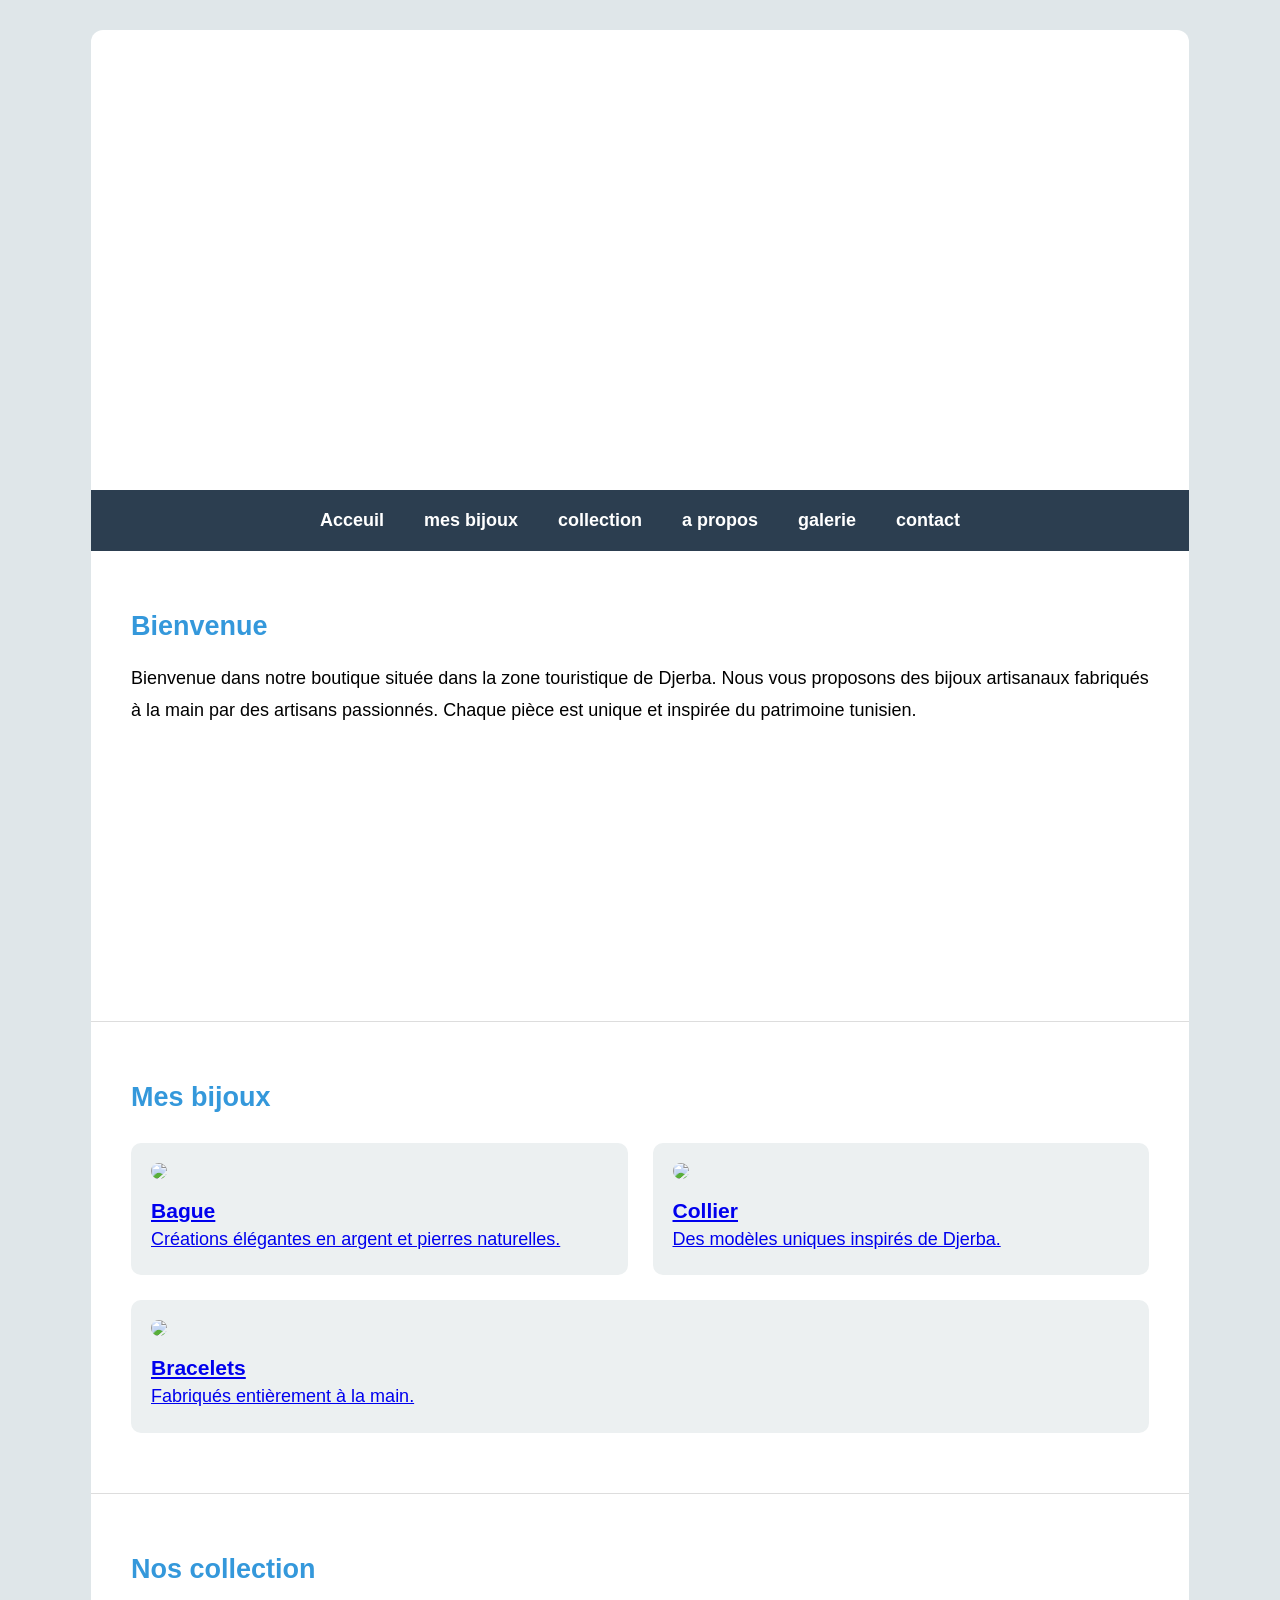
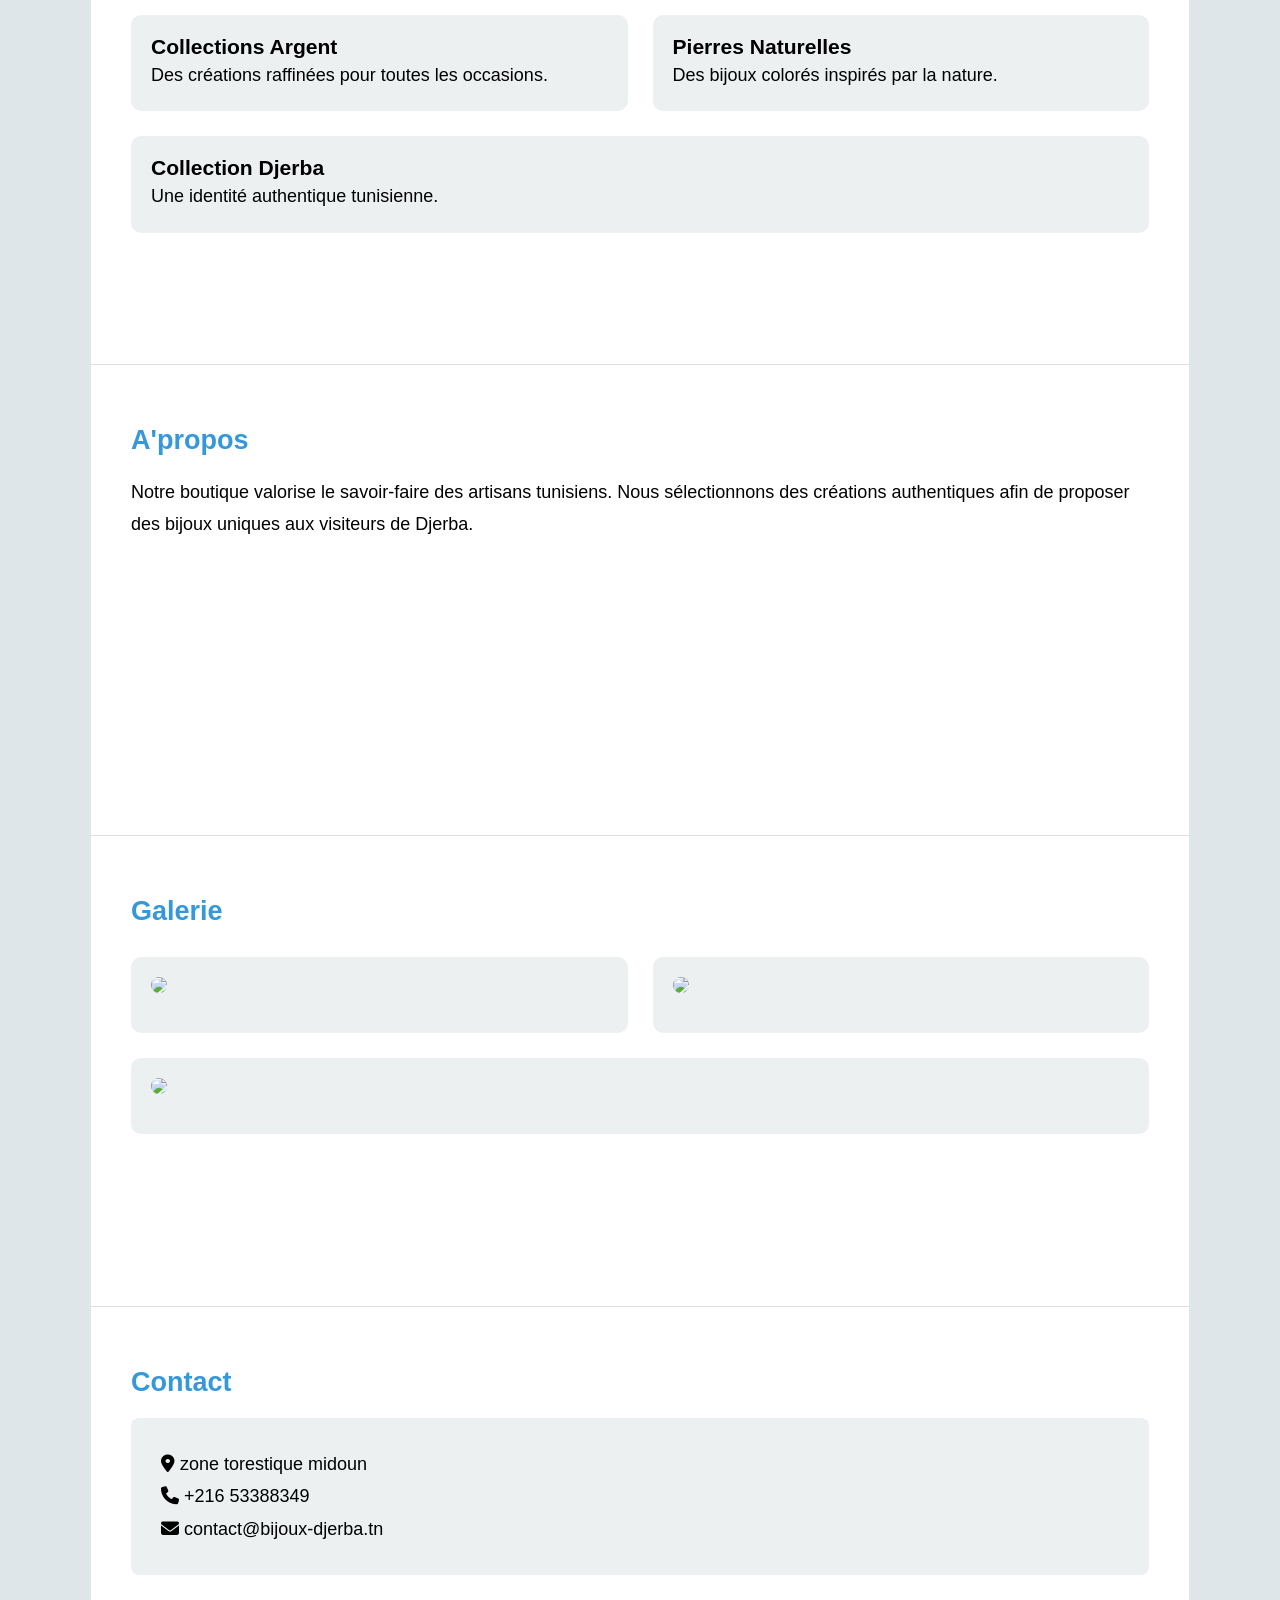
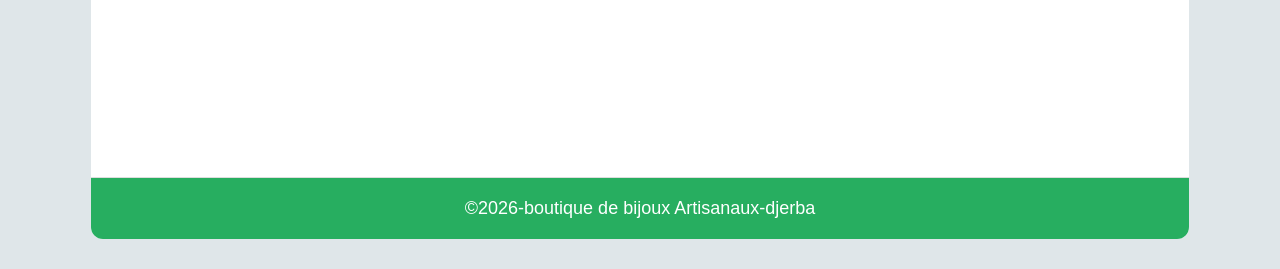
==== index.html @ c82cc82e "Add files via upload" ====
<!DOCTYPE html>
<html lang="en">

<head>
    <meta charset="UTF-8">
    <meta name="viewport" content="width=device-width, initial-scale=1.0">
    <title>Phénix de djerba</title>
    <link rel="stylesheet" href="mesStyle.css">
    <link rel="stylesheet" href="https://cdnjs.cloudflare.com/ajax/libs/font-awesome/6.7.2/css/all.min.css">
</head>

<body>
    <div class="container">
        <header>
            <h1>Phénix de djerba</h1>
            <p>Votre boutique de rêves</p>

        </header>
        <nav>
            <ul>
                <li><a href="#Acceuil">Acceuil</a></li>
                <li><a href="#Mesbijous">mes bijoux</a></li>
                <li><a href="#Nos collections">collection</a></li>
                <li><a href="#À propos">a propos</a></li>
                <li><a href="#Galerie">galerie</a></li>
                <li><a href="#contact">contact</a></li>
            </ul>
        </nav>
        <section id="Acceuil">
            <h2>Bienvenue</h2>
            <p>Bienvenue dans notre boutique située dans la zone touristique de Djerba. Nous vous proposons des bijoux
                artisanaux fabriqués à la main par des artisans passionnés. Chaque pièce est unique et inspirée du
                patrimoine tunisien.</p>

        </section>
        <section id="Mesbijous">
            <h2>Mes bijoux</h2>
            <div class="cards">
                <div class="card">
                    <a href="mesbaguees.html">
                        <img src="images/bague.jpg">
                        <h3>Bague</h3>
                        <p>Créations élégantes en argent et pierres naturelles.</p>
                    </a>
                </div>

                <div class="card">
                    <a href="mesColliers.html">
                        <img src="images/collier.jpg">
                        <h3>Collier</h3>
                        <p>Des modèles uniques inspirés de Djerba.</p>
                    </a>
                </div>
                <div class="card">
                    <a href="mesBraceles.html">
                        <img src="images/colli.JPG">
                        <h3>Bracelets</h3>
                        <p>Fabriqués entièrement à la main.</p>
                    </a>
                </div>

            </div>
        </section>
        <section id="Nos collections">
            <h2>Nos collection</h2>
            <div class="cards">
                <div class="card">
                    <h3>Collections Argent</h3>
                    <P>Des créations raffinées pour toutes les occasions.</P>
                </div>
                <div class="card">
                    <h3>Pierres Naturelles</h3>
                    <P>Des bijoux colorés inspirés par la nature.</P>
                </div>
                <div class="card">
                    <h3>Collection Djerba</h3>
                    <P>Une identité authentique tunisienne.
                    </P>
                </div>
        </section>
        <section id="À propos">
            <h2>A'propos</h2>
            <p>Notre boutique valorise le savoir-faire des artisans tunisiens. Nous sélectionnons des créations
                authentiques
                afin de proposer des bijoux uniques aux visiteurs de Djerba.</p>
        </section>
        <section id="Galerie">
            <h2>Galerie</h2>
            <div class="cards">
                <div class="card">
                    <img src="images/colli.JPG">
                </div>
                <div class="card">
                    <img src="images/seri.jpg">
                </div>
                <div class="card">
                    <img src="images/bague.JPG">
                </div>

            </div>

        </section>

        <section id="contact">
            <h2>Contact</h2>
            <div class="contact">
                <p> <i class="fa-solid fa-location-dot"></i> zone torestique midoun</p>
                <p><i class="fa-solid fa-phone"></i> +216 53388349</p>
                <p><i class="fa-solid fa-envelope"></i> contact@bijoux-djerba.tn</p>
            </div>
        </section>
        <footer>
            &copy;2026-boutique de bijoux Artisanaux-djerba
        </footer>


    </div>

</body>

</html>
---- mesStyle.css ----
Body {
    background: #dfe6e9;
    justify-content: center;
    padding: 30px;
    display: flex;
    font-family: Arial;
    font-size: 18px;
}

header {
    background: url("images/FB_IMG_1783597629751.jpg") center/cover no-repeat;
    height: 400px;
    text-align: center;
    color: white;
    padding: 30px;
}

.container {
    background: white !important;
    width: 90%;
    border-radius: 12px;
    box-shadow: 0 8px 20px rgba(rgb(0, 0, 0, .15));
    overflow: hidden;
}

nav {
    background: #2c3e50;
    ;

}

nav ul {
    list-style: none;
    display: flex;
    justify-content: center;
}

nav li {
    padding: 20px
}

nav a {
    color: white;
    text-decoration: none;
    font-weight: bold;
}

* {
    margin: 0;
    padding: 0;
}

section {
    padding: 60px 40px;
    min-height: 350px;
    border-bottom: 1px solid #ddd;
}

section h2 {
    color: #3498db;
    margin-bottom: 20px;
}

section p {
    line-height: 1.8;
}

.cards {
    margin-top: 30px;
    display: flex;
    gap: 25px;
    flex-wrap: wrap;
}

.card {
    border-radius: 10px;
    padding: 20px;
    background: #ecf0f1;
    min-width: 300px;
    flex: 1;
}

.card img {
    width: 100%;
    border-radius: 8px;
    margin-bottom: 15px;
}

.gallery {
    display: grid;
    /* grid-template-columns: 300px 300px 300px 300px;**/
    grid-template-columns: repeat(auto-fit, minmax(300px, 1fr));
    gap: 20px;
    margin-top: 30px;
}

.gallery img {
    width: 100%;
    border-radius: 8px;
}

.contact {
    background: #ecf0f1;
    border-radius: 8px;
    padding: 30px;
}

footer {
    background-color: #27ae60;
    color: white;
    text-align: center;
    padding: 20px;
}

.header-bague {
    height: 420px;

    background: linear-gradient(rgba(0, 0, 0, 0.45),
            rgba(0, 0, 0, 0.45)), url("images/header-bague.jpg") center/cover no-repeat;
    display: flex;
    flex-direction: column;
    justify-content: center;
    align-items: center;
    text-align: center;
    color: white;
}

.header-bague h1 {
    font-size: 52px;
}

.header-bague p {
    font-size: 30px;
}

.header-collier {
    height: 420px;

    background: linear-gradient(rgba(0, 0, 0, 0.45),
            rgba(0, 0, 0, 0.45)), url("images/collierr.JPG") center/cover no-repeat;
    display: flex;
    flex-direction: column;
    justify-content: center;
    align-items: center;
    text-align: center;
    color: white;
}

.header-collier h1 {
    font-size: 52px;
}

.header-collier p {
    font-size: 30px;
}

.header-bracelets {
    height: 420px;

    background: linear-gradient(rgba(0, 0, 0, 0.45),
            rgba(0, 0, 0, 0.45)), url("images/bracelet.jpg") center/cover no-repeat;
    display: flex;
    flex-direction: column;
    justify-content: center;
    align-items: center;
    text-align: center;
    color: white;
}

.header-bracelets h1 {
    font-size: 52px;
}

.header-bracelets p {
    font-size: 30px;
}
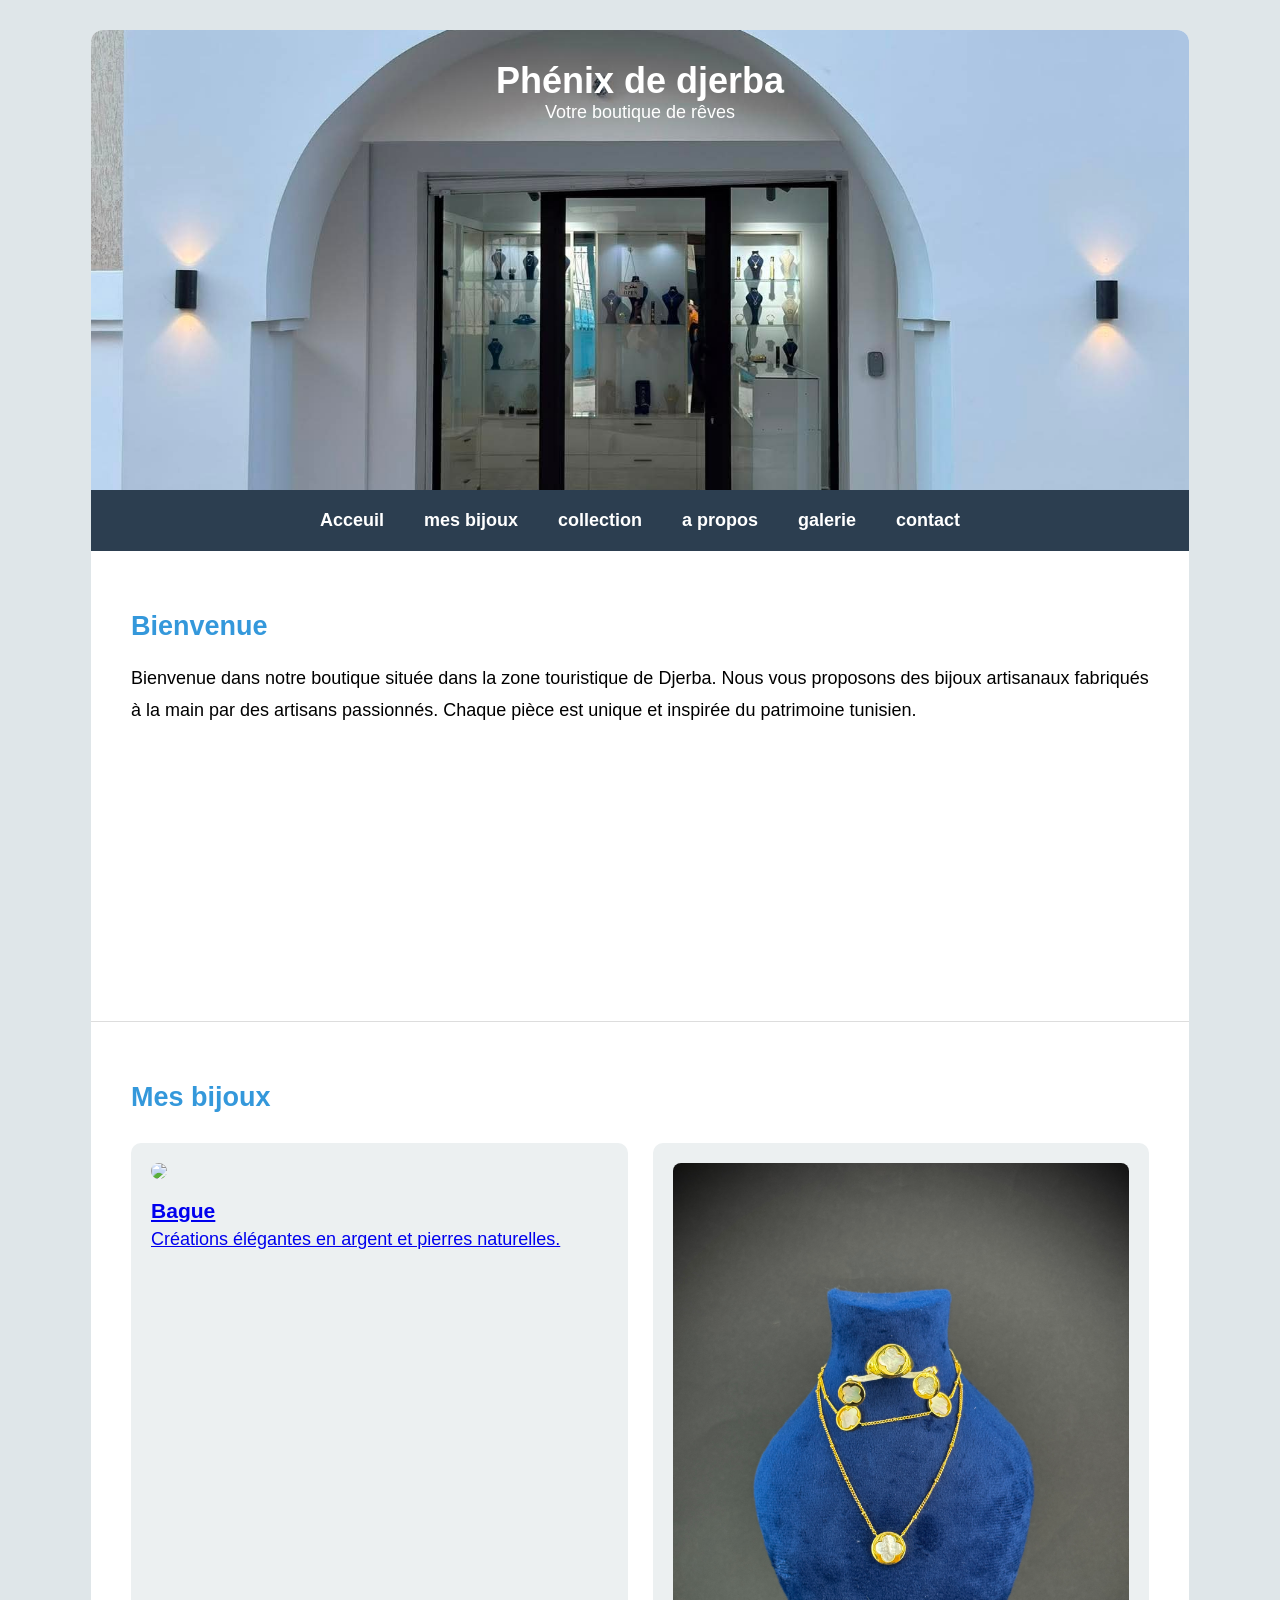
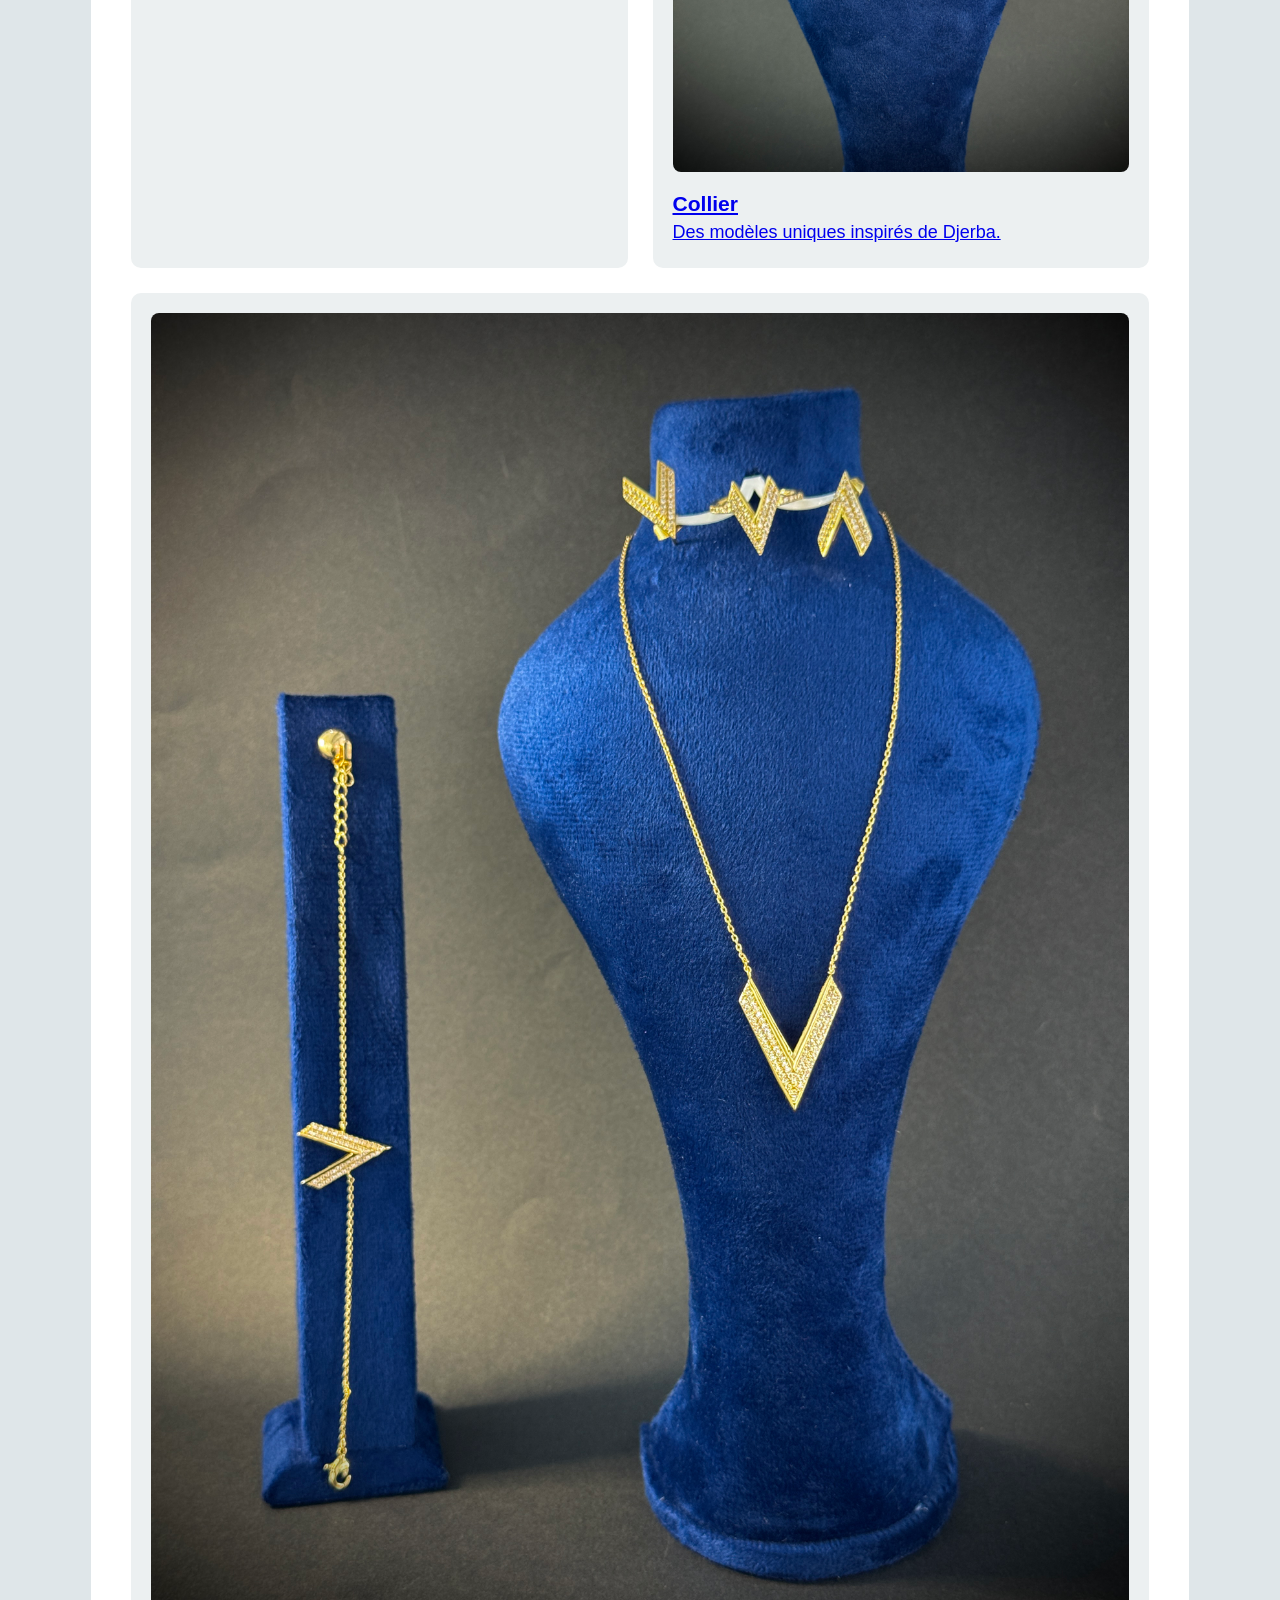
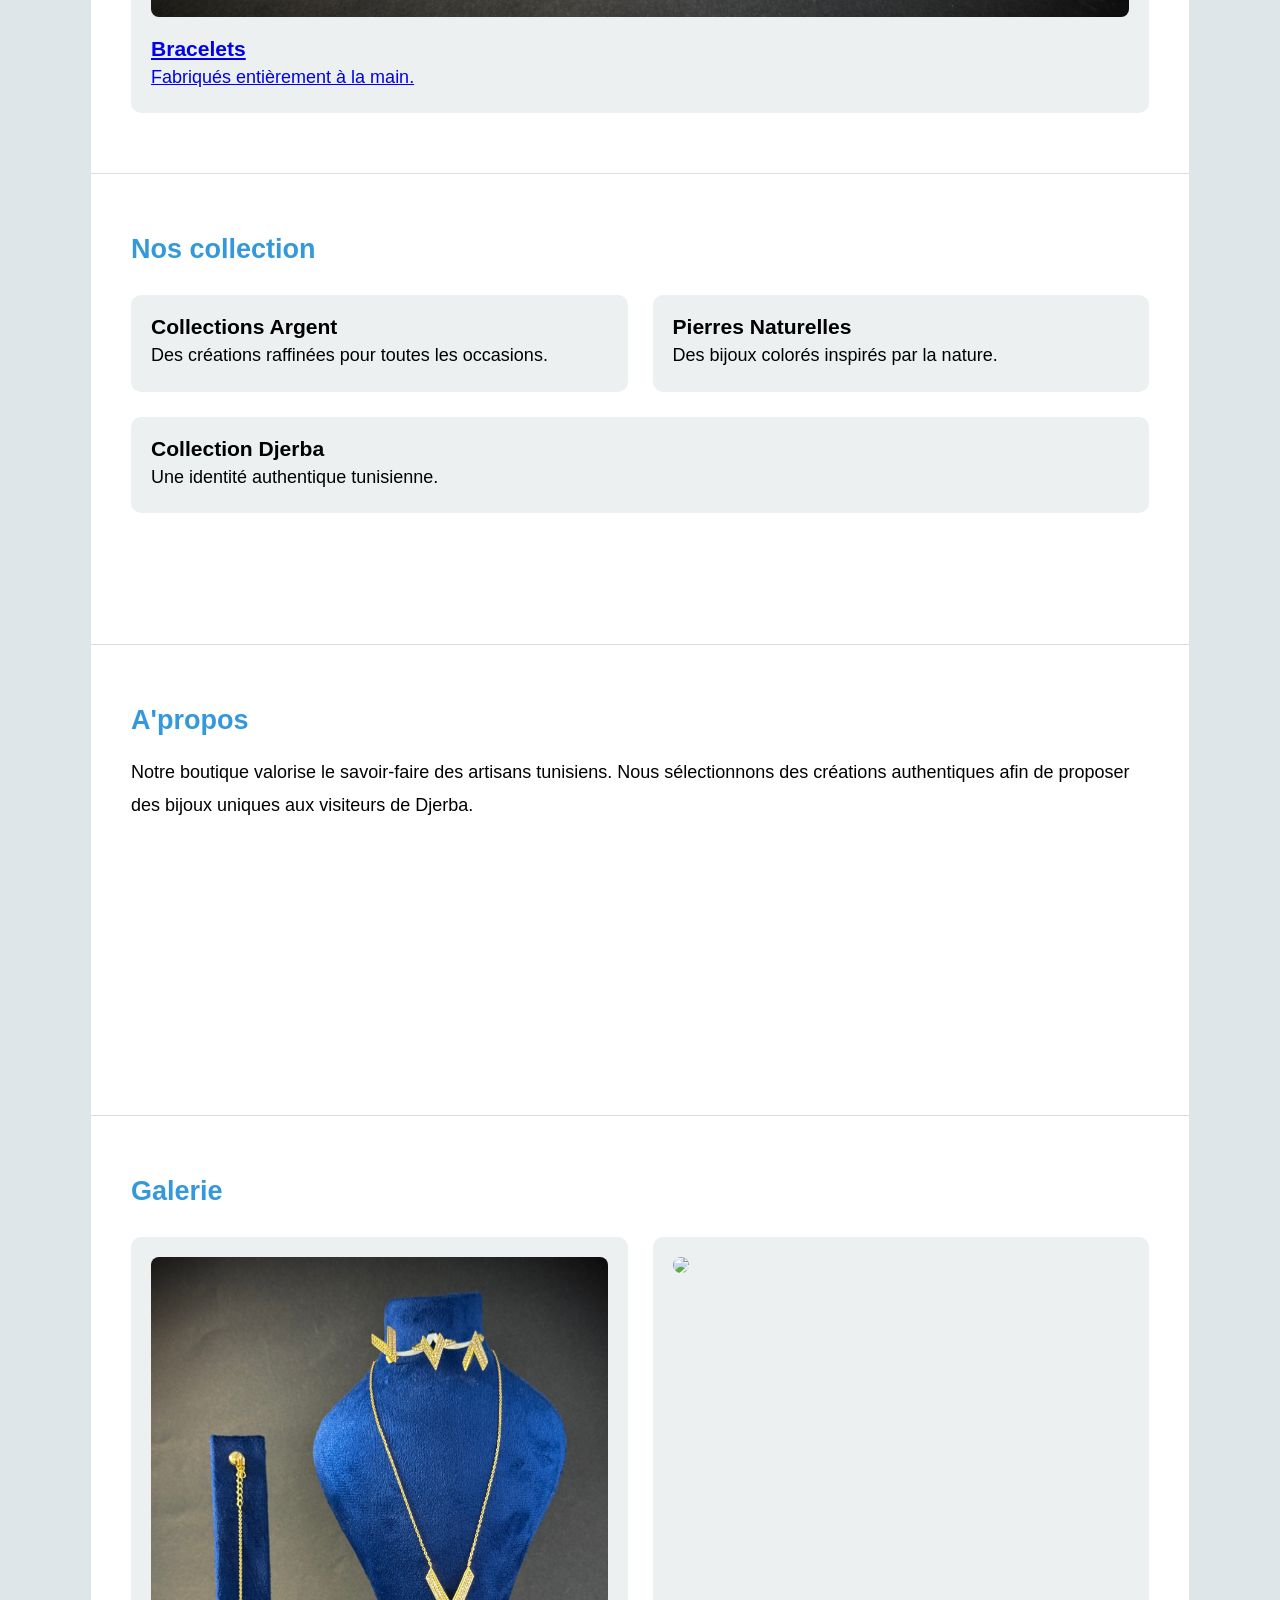
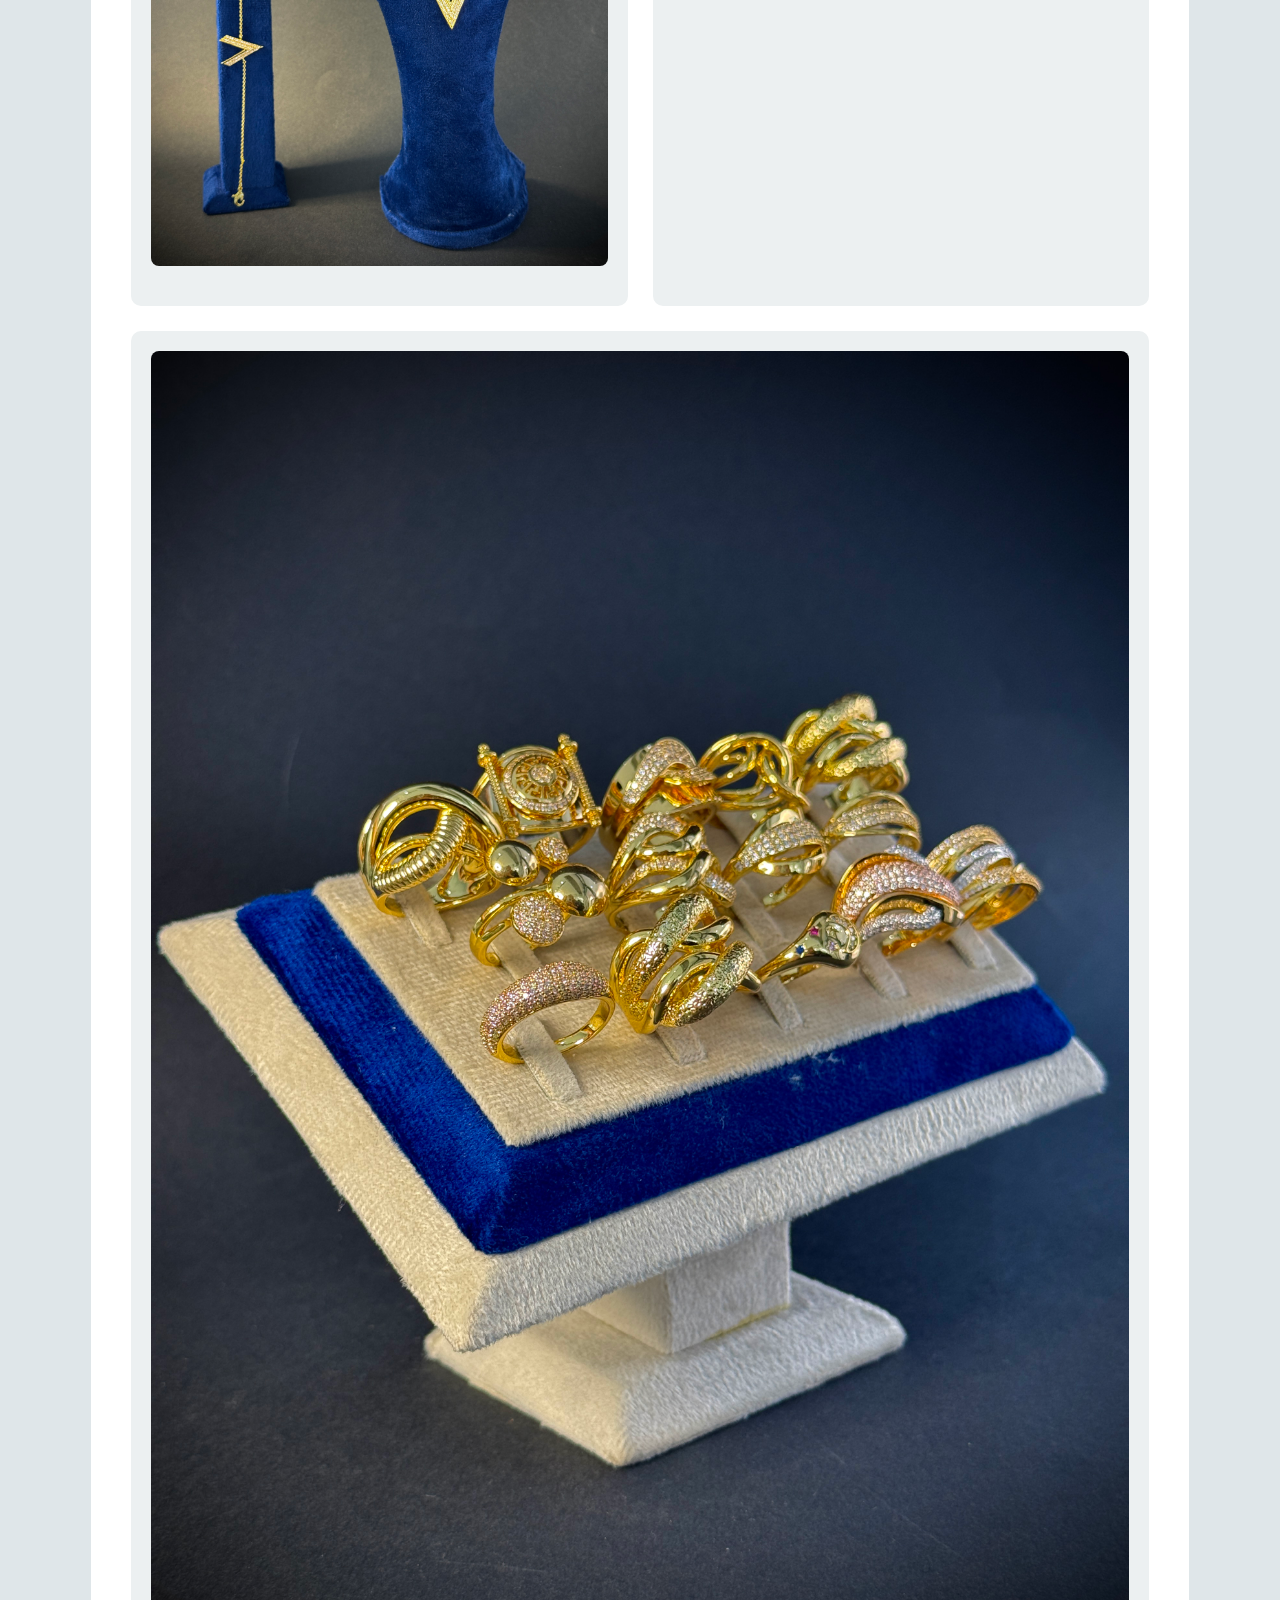
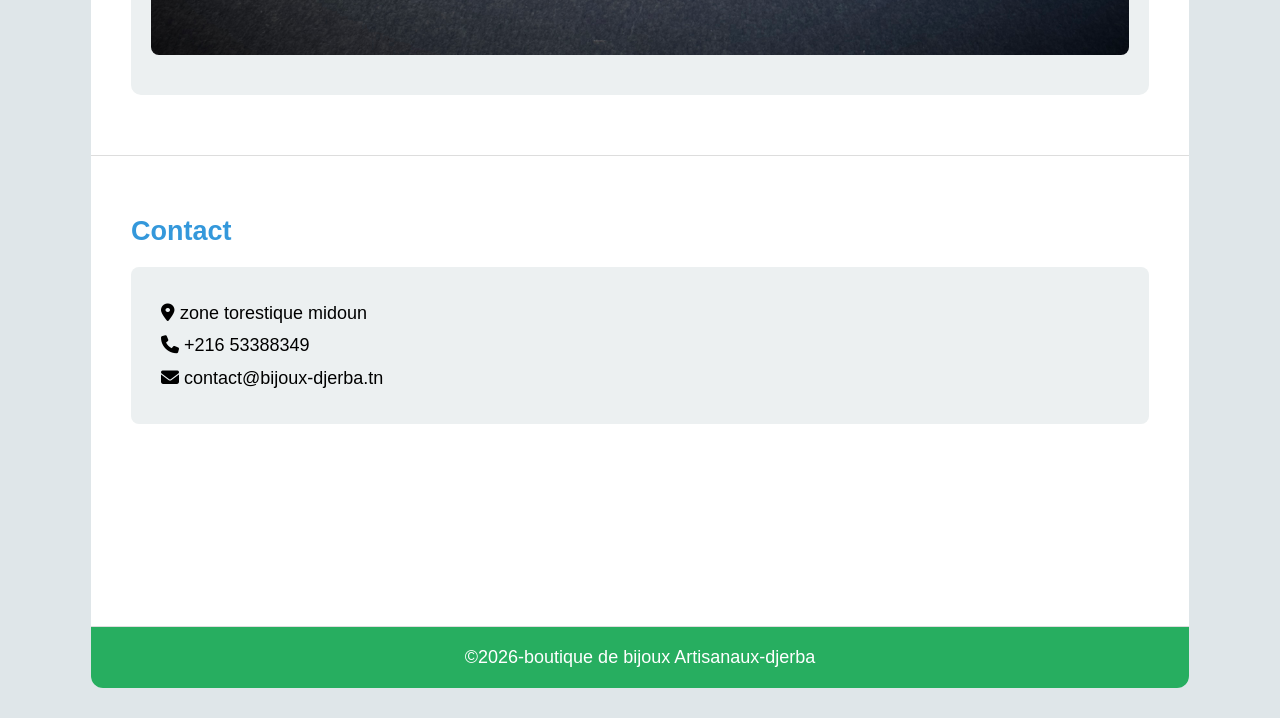
==== commit 96527f80: "Update index.html" ====
--- a/index.html
+++ b/index.html
@@ -46,7 +46,7 @@
 
                 <div class="card">
                     <a href="mesColliers.html">
-                        <img src="images/collier.jpg">
+                        <img src="images/collier.JPG">
                         <h3>Collier</h3>
                         <p>Des modèles uniques inspirés de Djerba.</p>
                     </a>
@@ -118,4 +118,4 @@
 
 </body>
 
-</html>+</html>
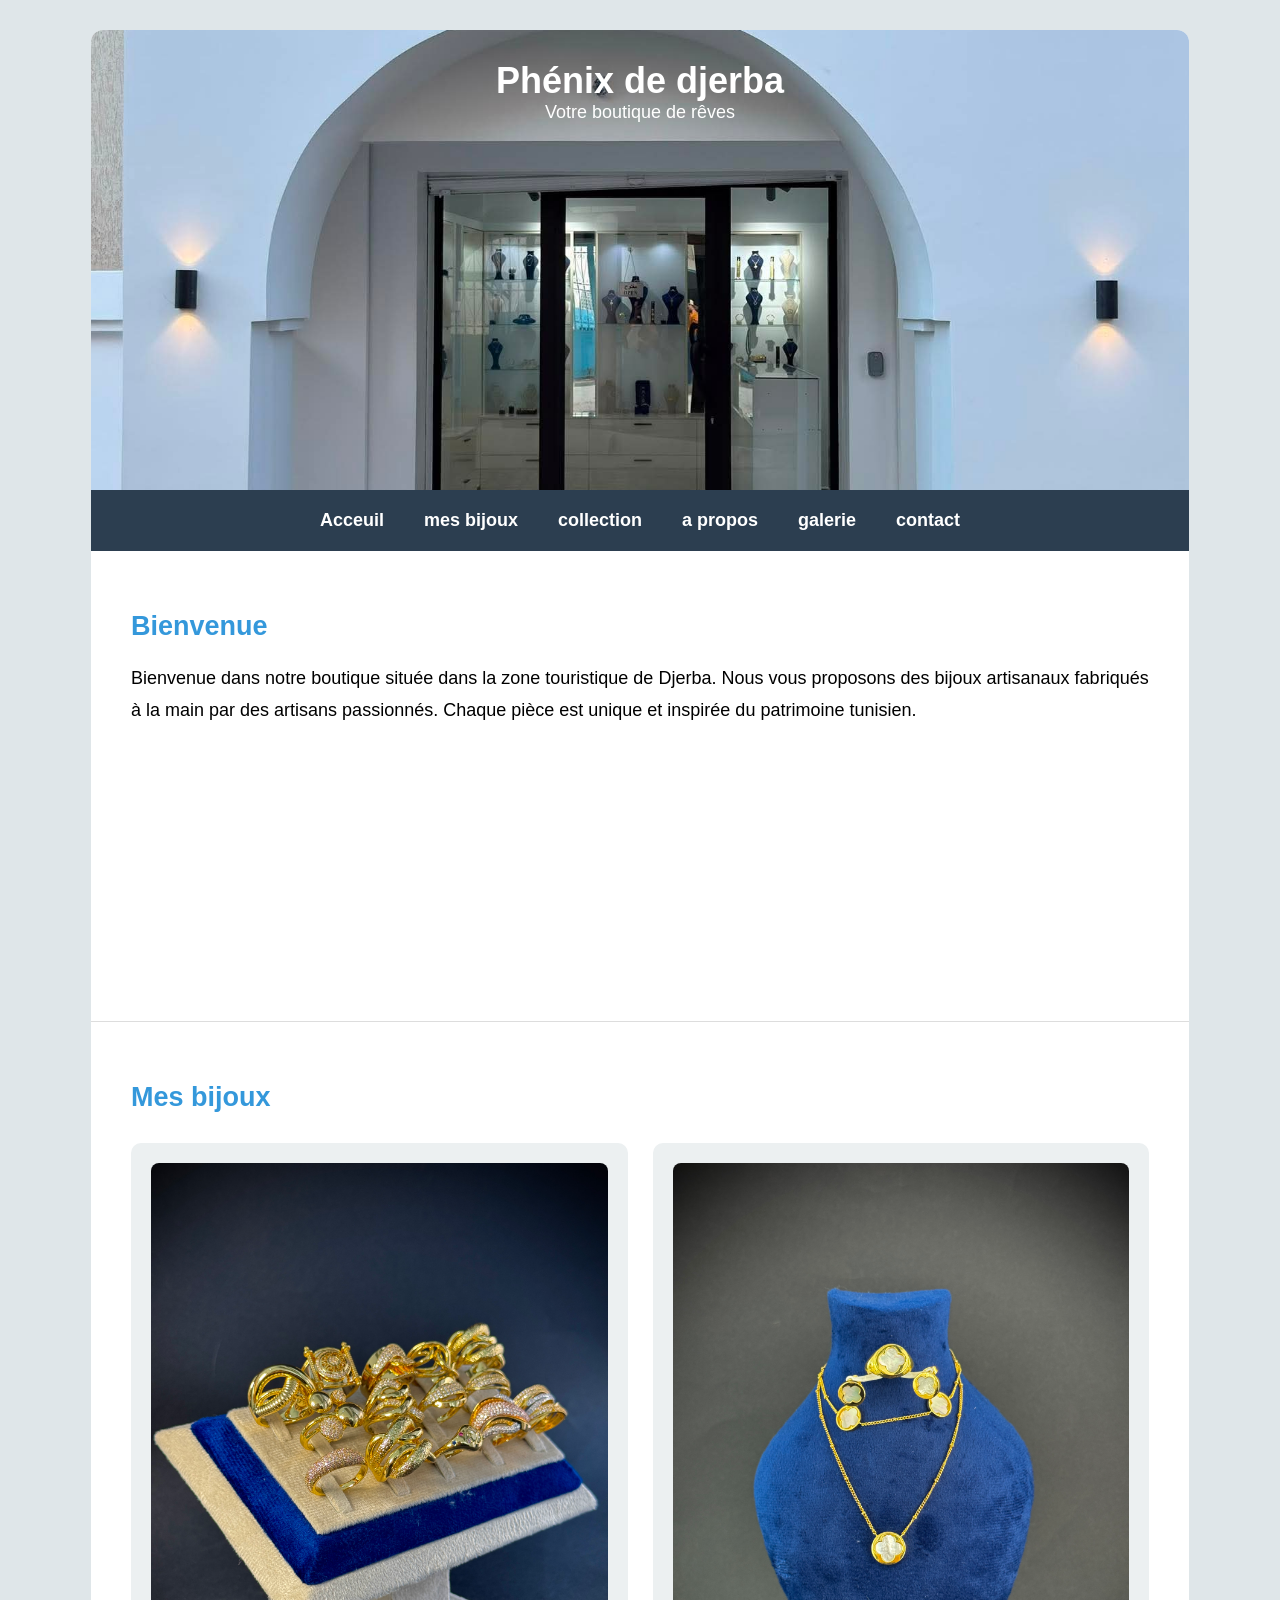
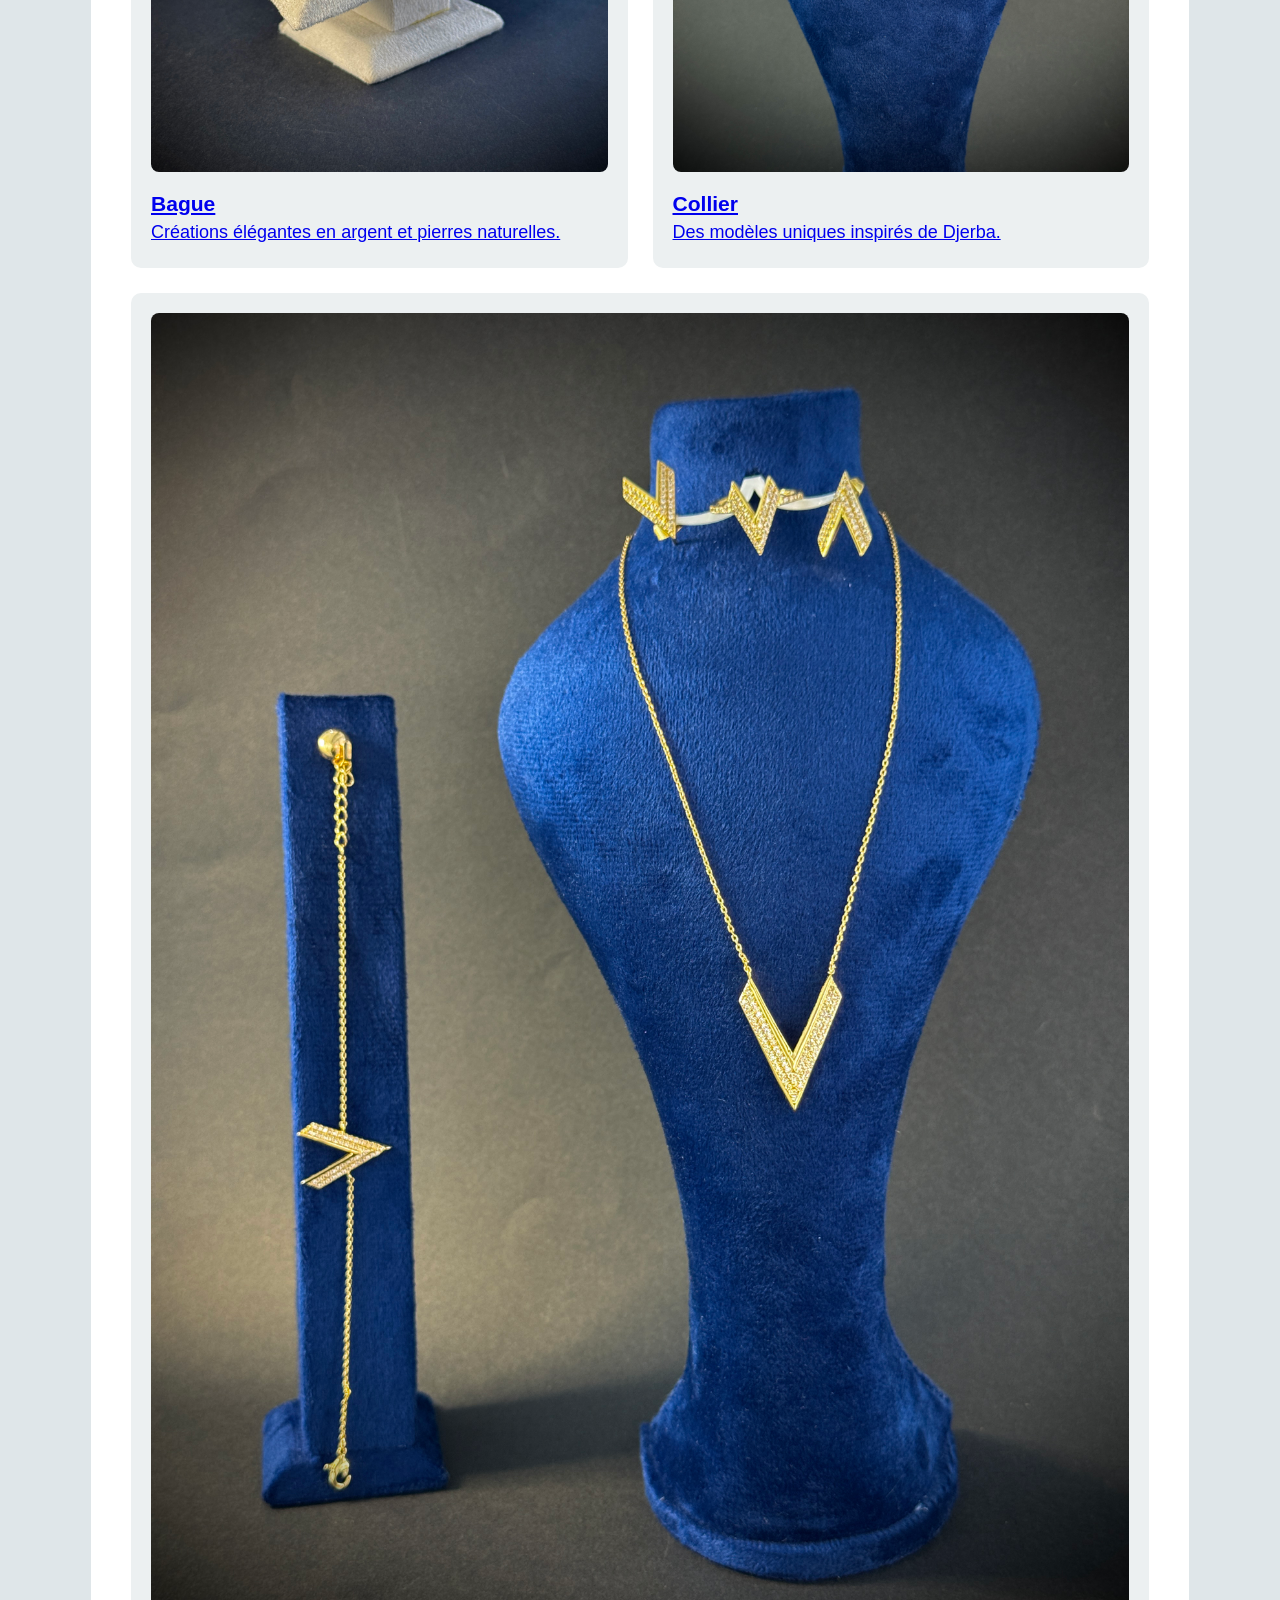
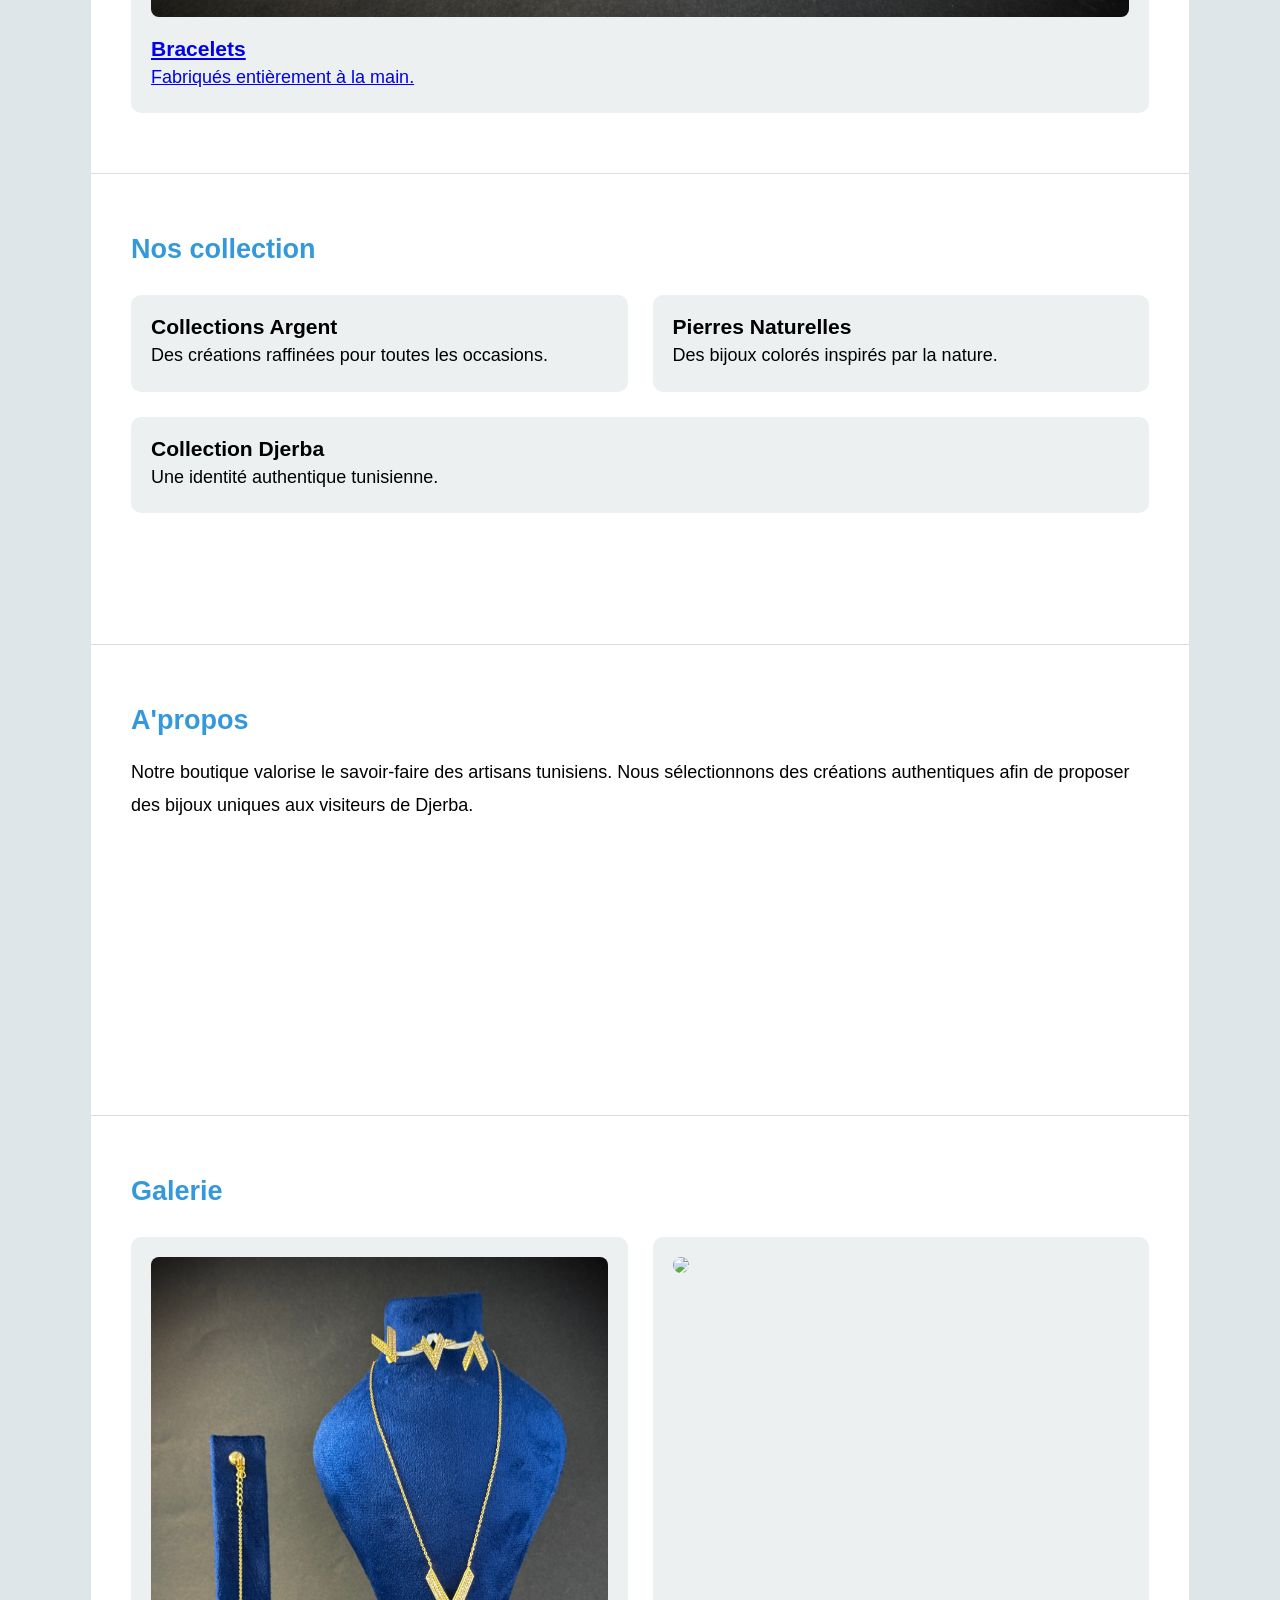
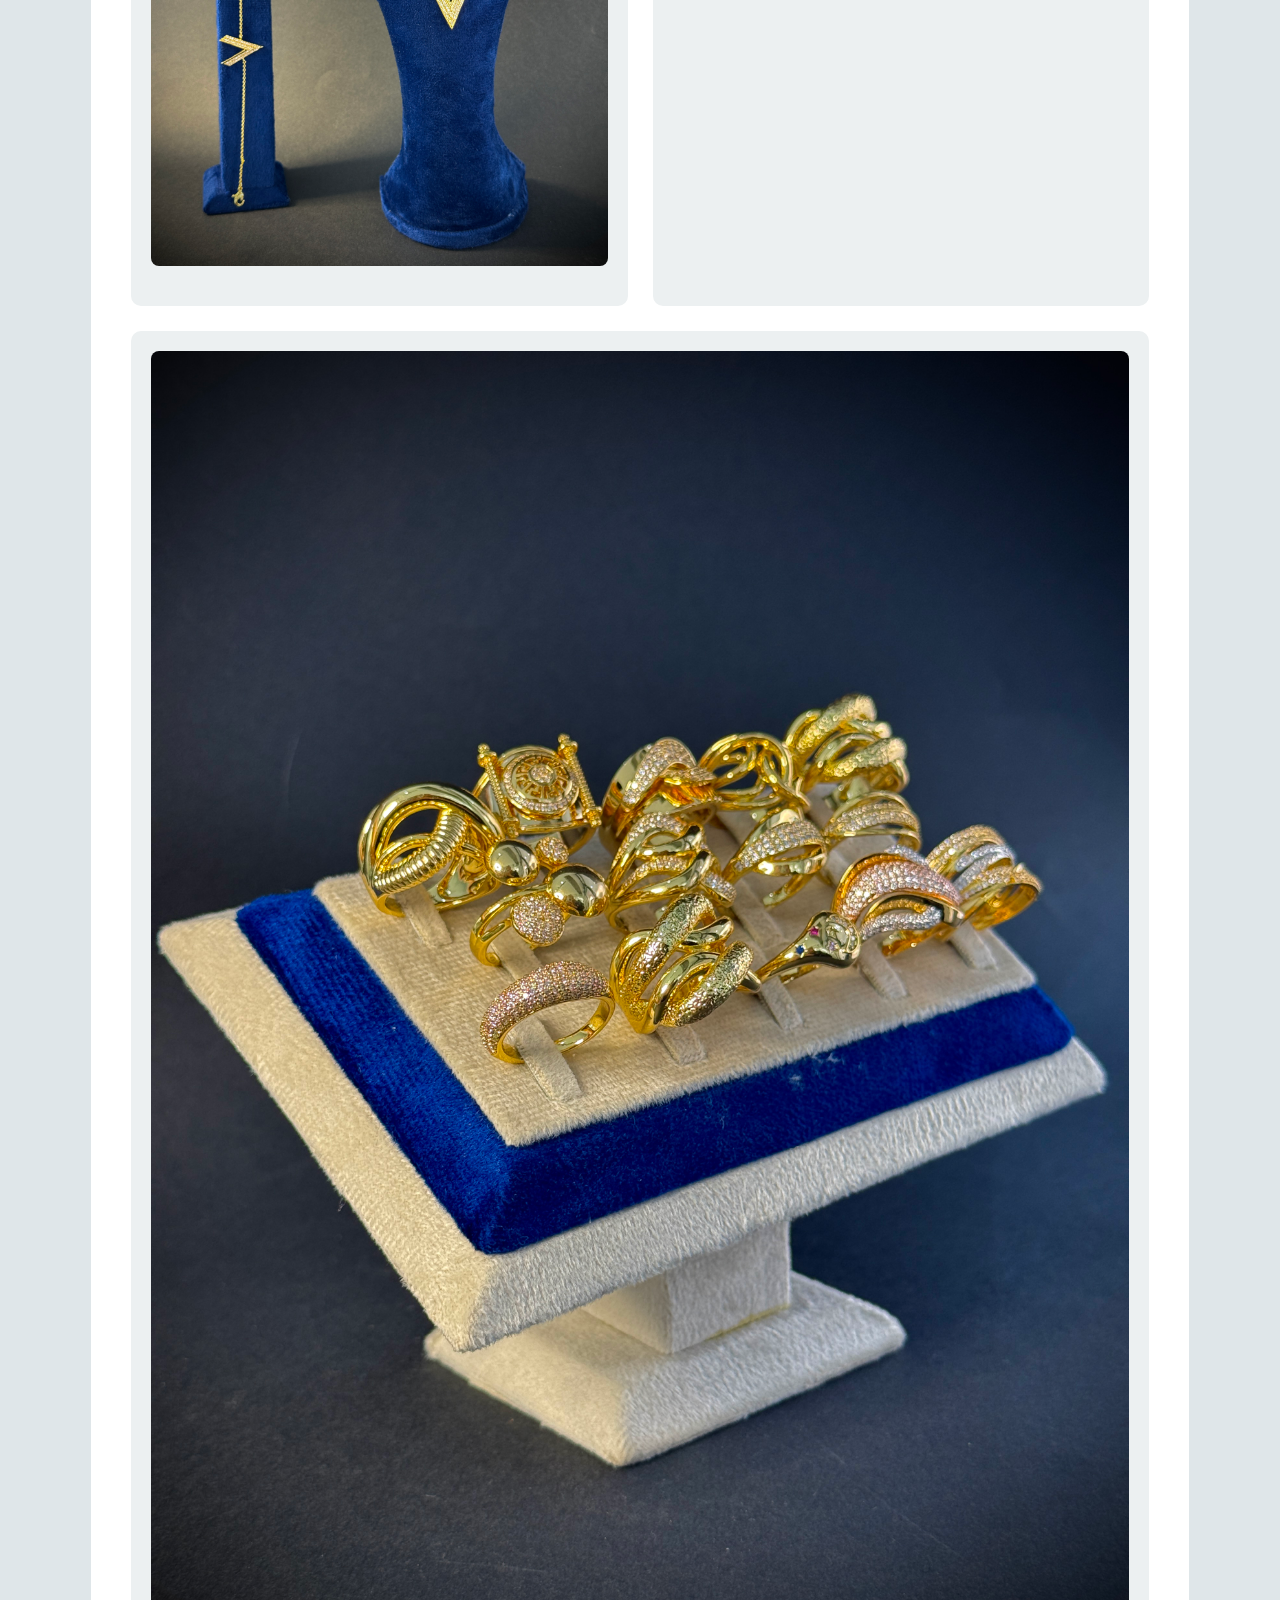
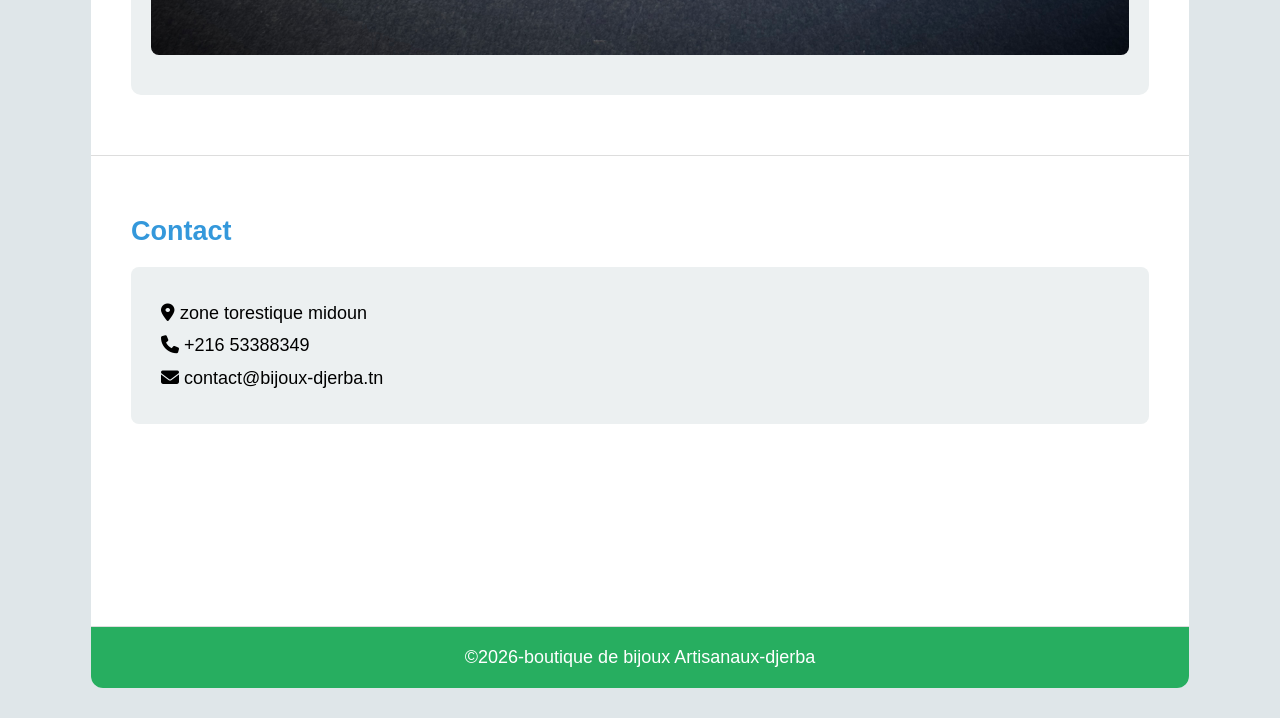
==== commit f4b1476e: "Update index.html" ====
--- a/index.html
+++ b/index.html
@@ -38,7 +38,7 @@
             <div class="cards">
                 <div class="card">
                     <a href="mesbaguees.html">
-                        <img src="images/bague.jpg">
+                        <img src="images/bague.JPG">
                         <h3>Bague</h3>
                         <p>Créations élégantes en argent et pierres naturelles.</p>
                     </a>
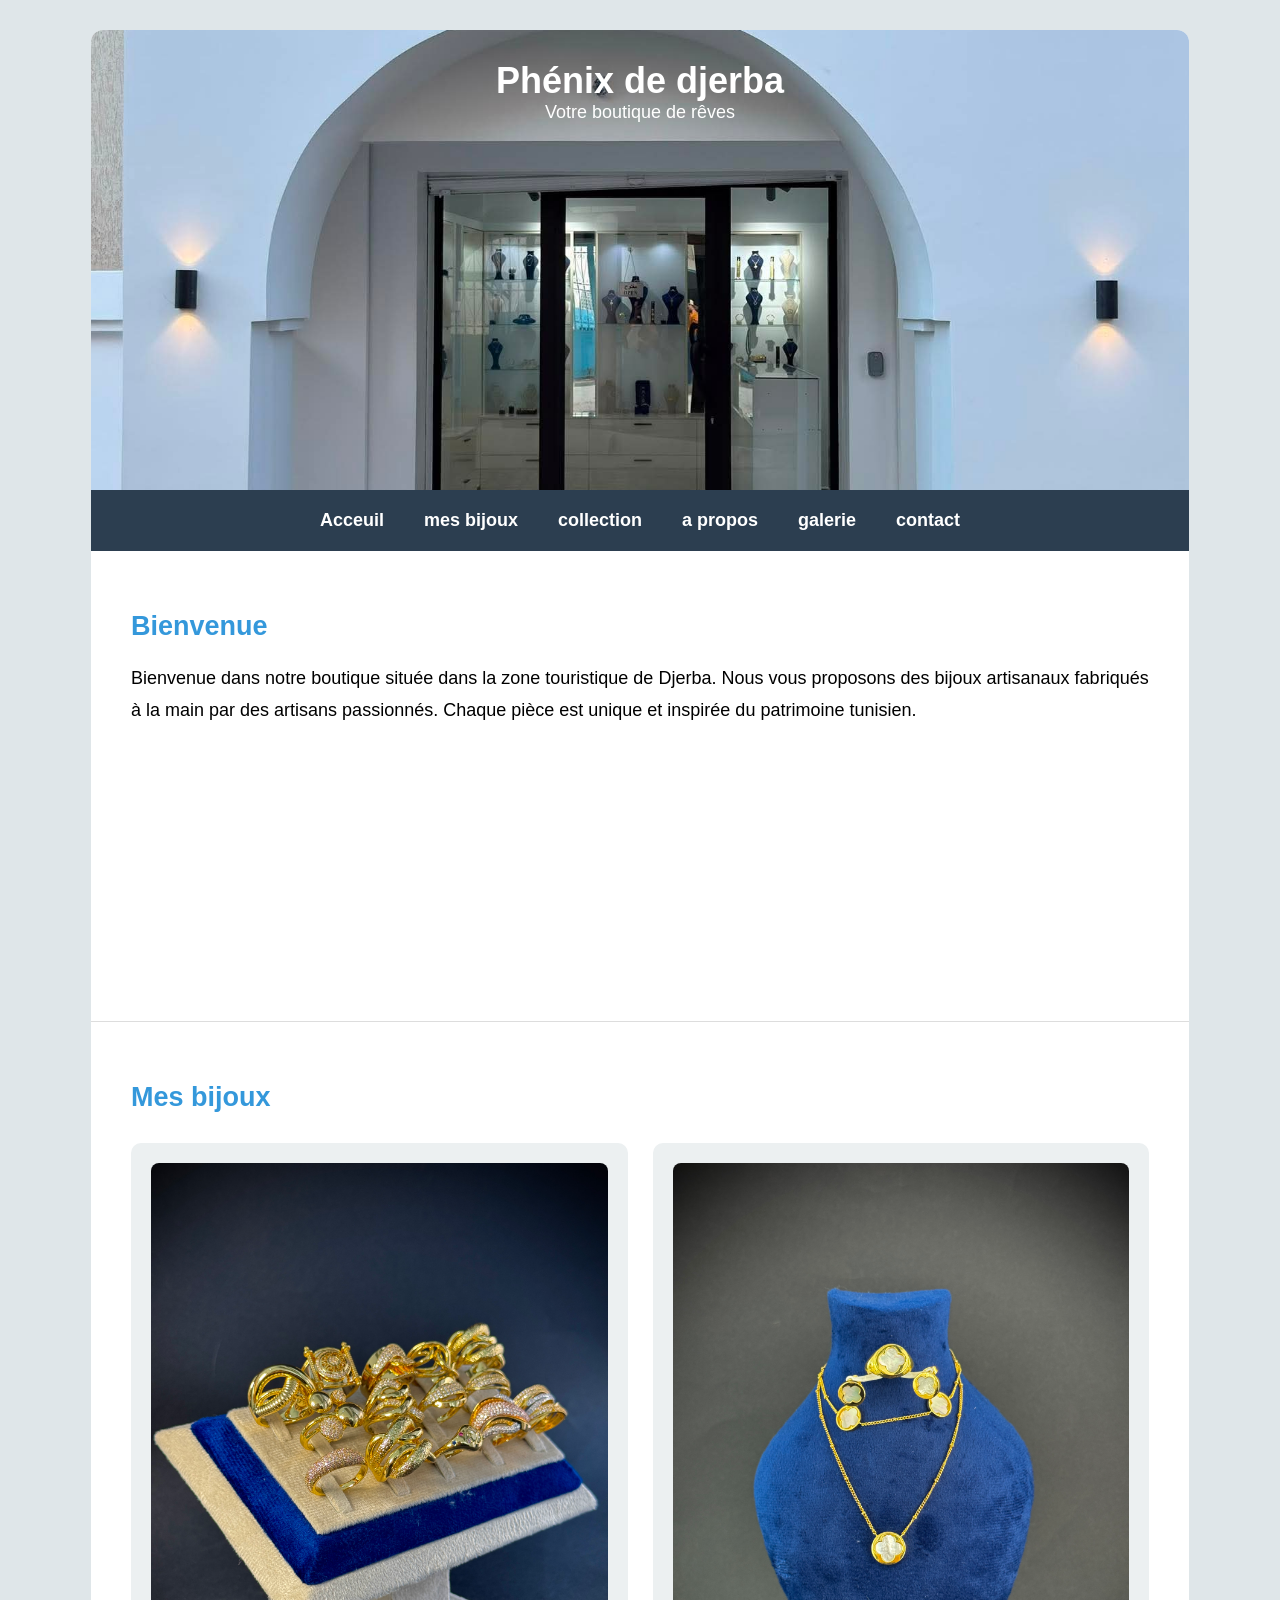
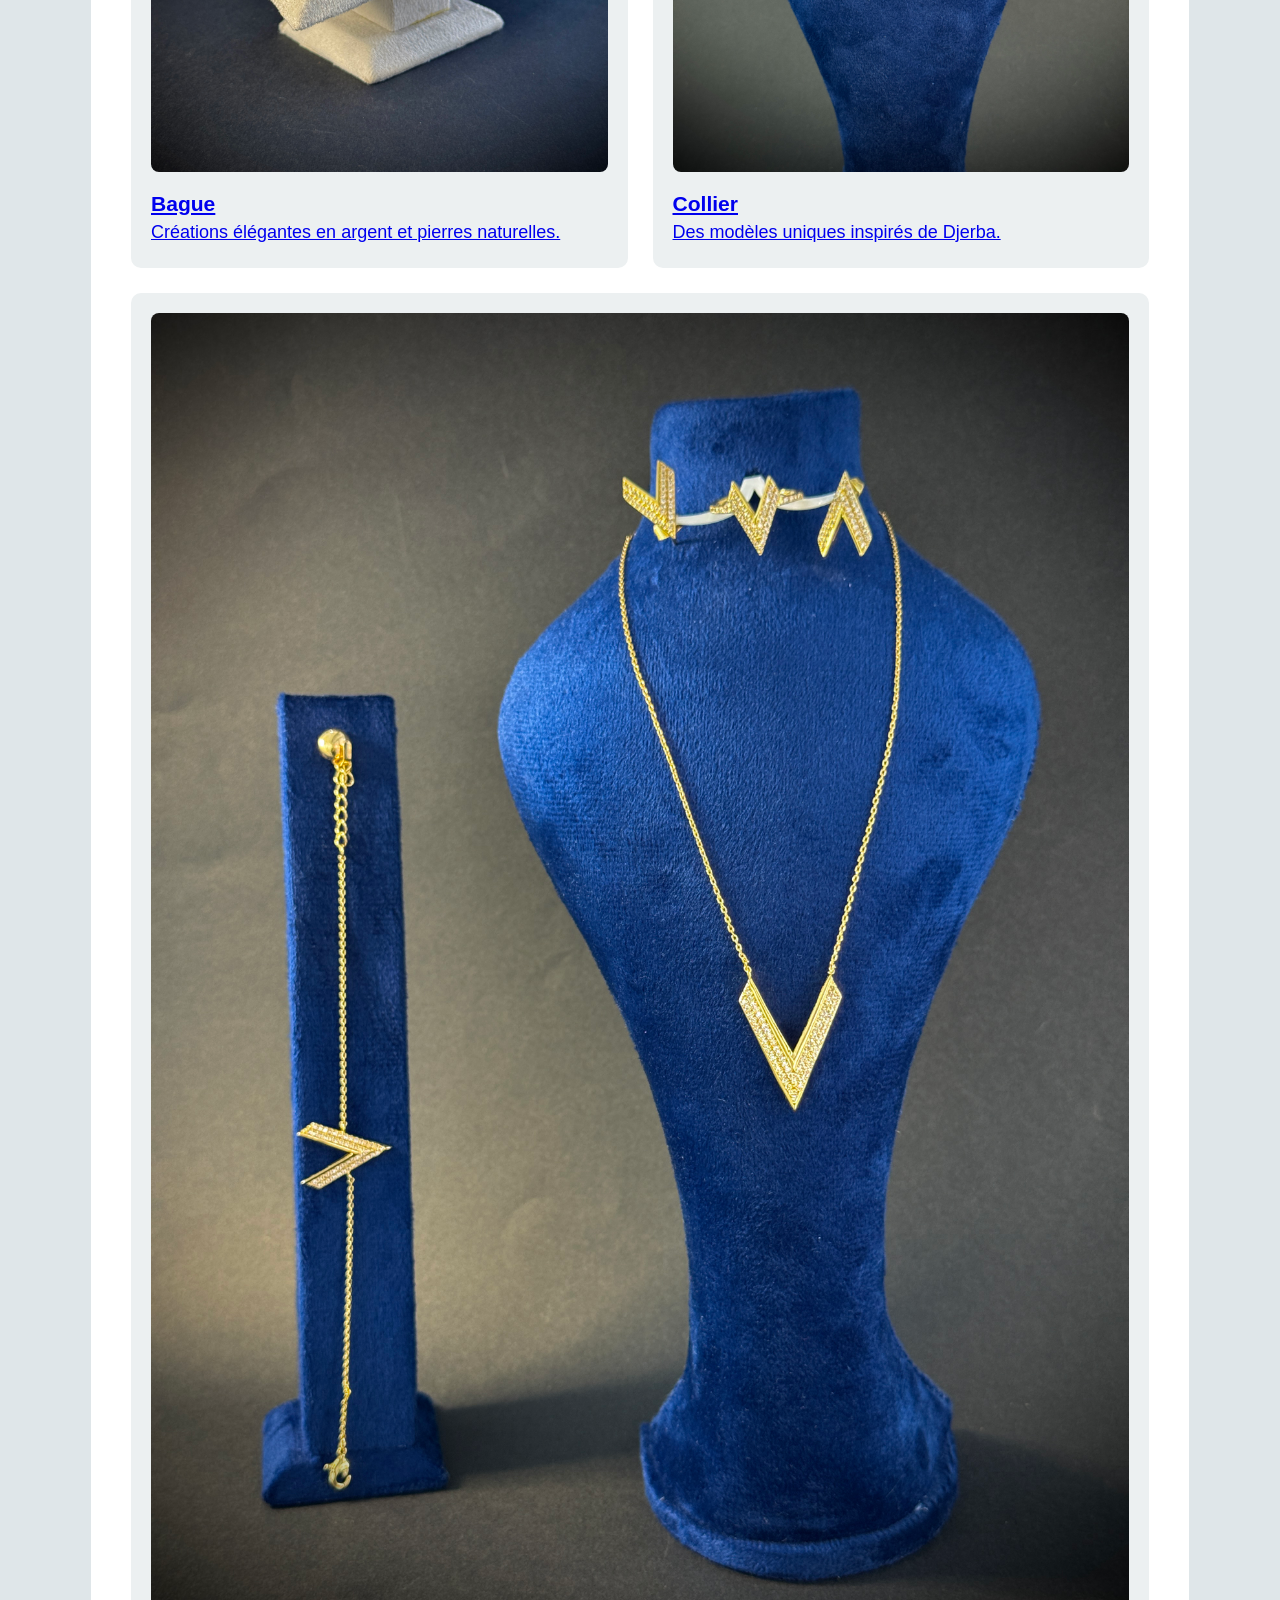
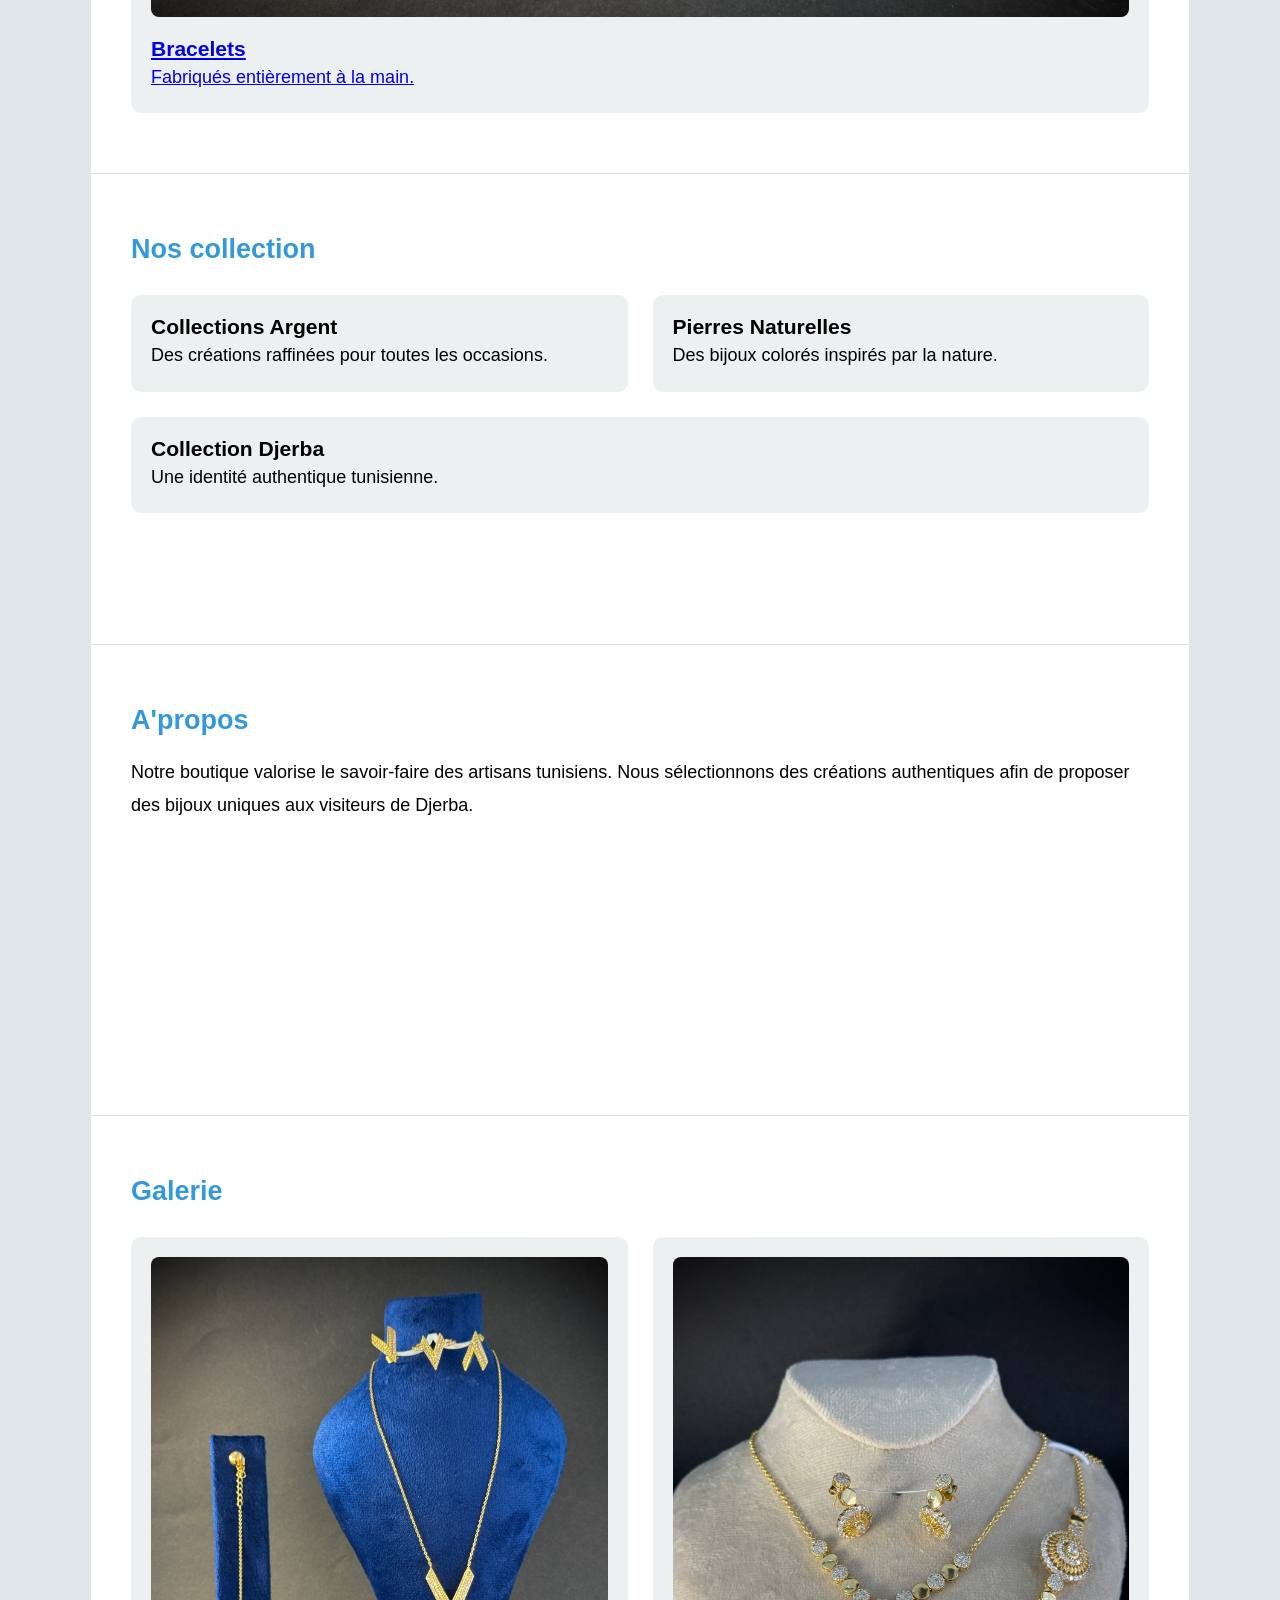
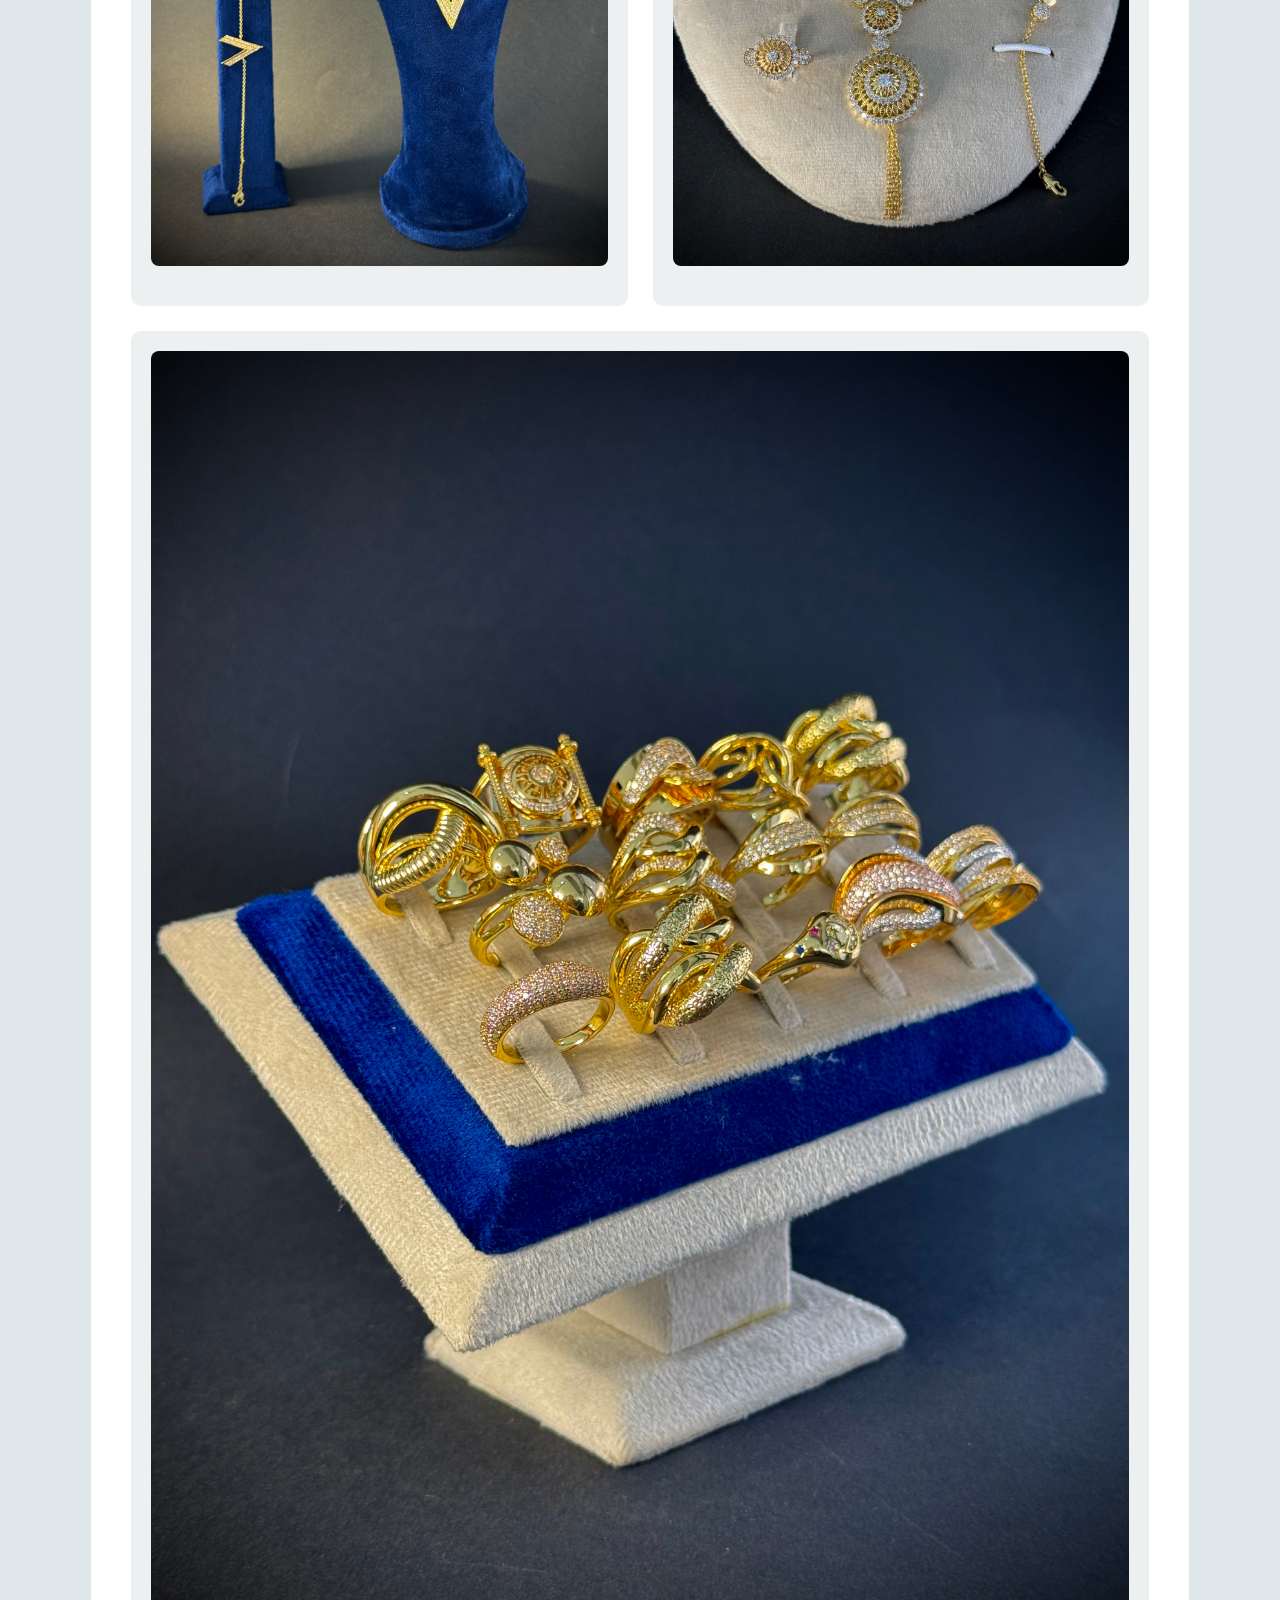
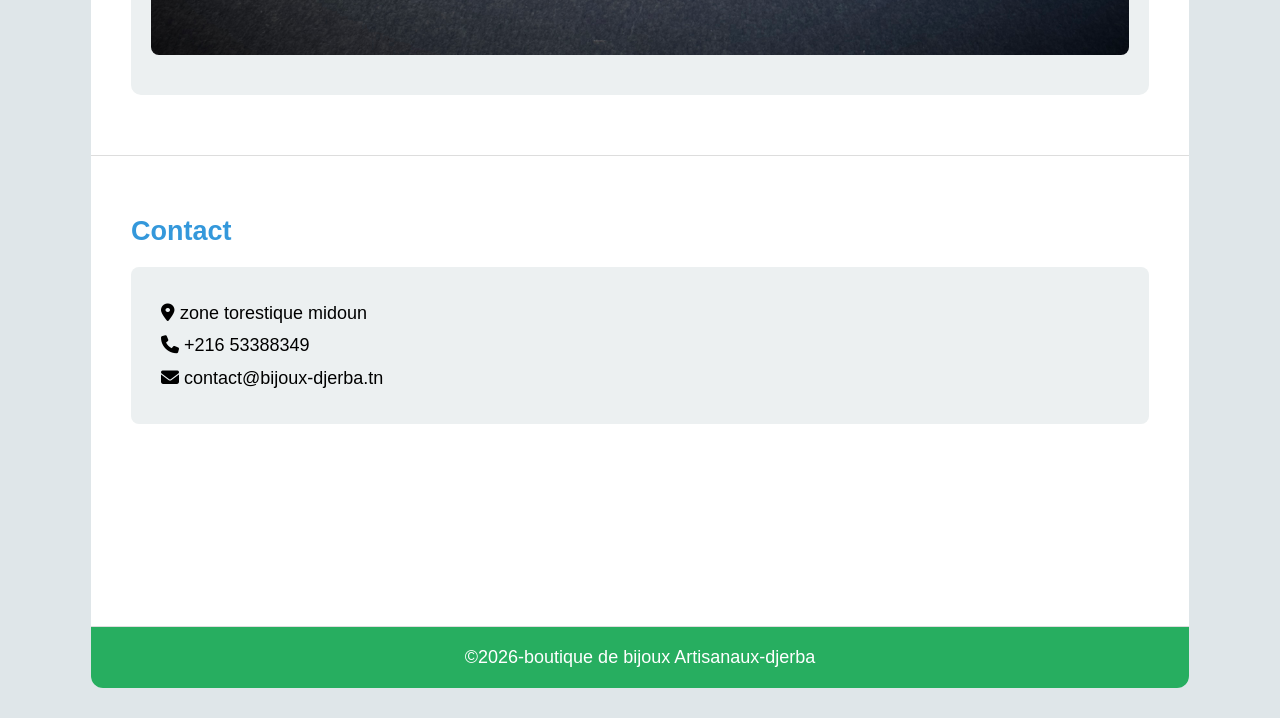
==== commit 49ef5bac: "Update index.html" ====
--- a/index.html
+++ b/index.html
@@ -91,7 +91,7 @@
                     <img src="images/colli.JPG">
                 </div>
                 <div class="card">
-                    <img src="images/seri.jpg">
+                    <img src="images/seri.JPG">
                 </div>
                 <div class="card">
                     <img src="images/bague.JPG">
